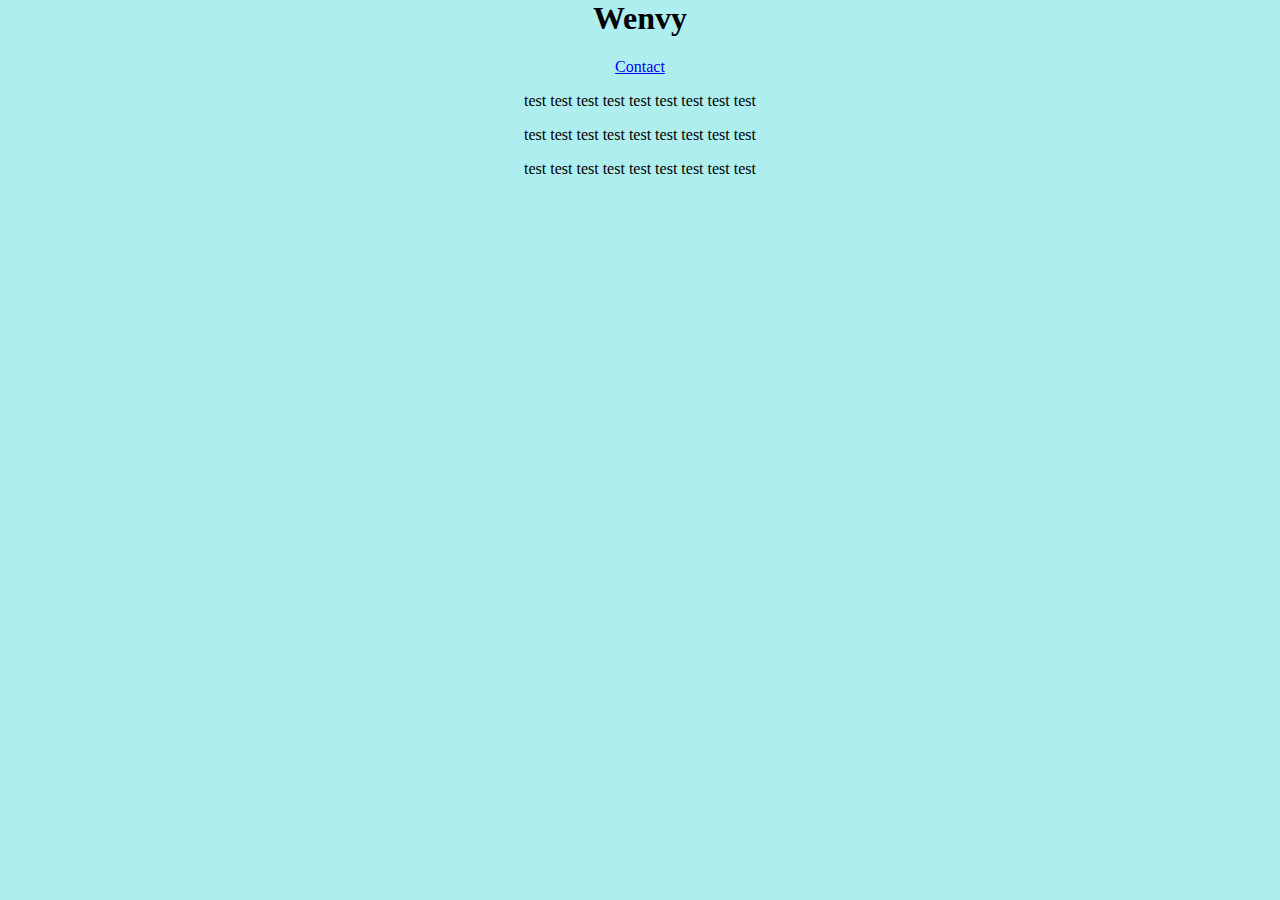
==== index.html @ 07468fe6 "Update index.html" ====
<html lang="en">
<head>
    <meta charset="UTF-8">
    <meta http-equiv="X-UA-Compatible" content="IE=edge">
    <meta name="viewport" content="width=device-width, initial-scale=1.0">
    <title>Document</title>
    <link rel="stylesheet" href="styles.css">
</head>
<body>
    <h1> Wenvy </h1>
    <a href="/contact.html">Contact</a>
    <p> test test test test test test test test test</p>
    <p> test test test test test test test test test</p>
    <p> test test test test test test test test test</p>
</body>
</html>
---- styles.css ----
body {
    margin: 0;
    background: paleturquoise;
    text-align: center;
}
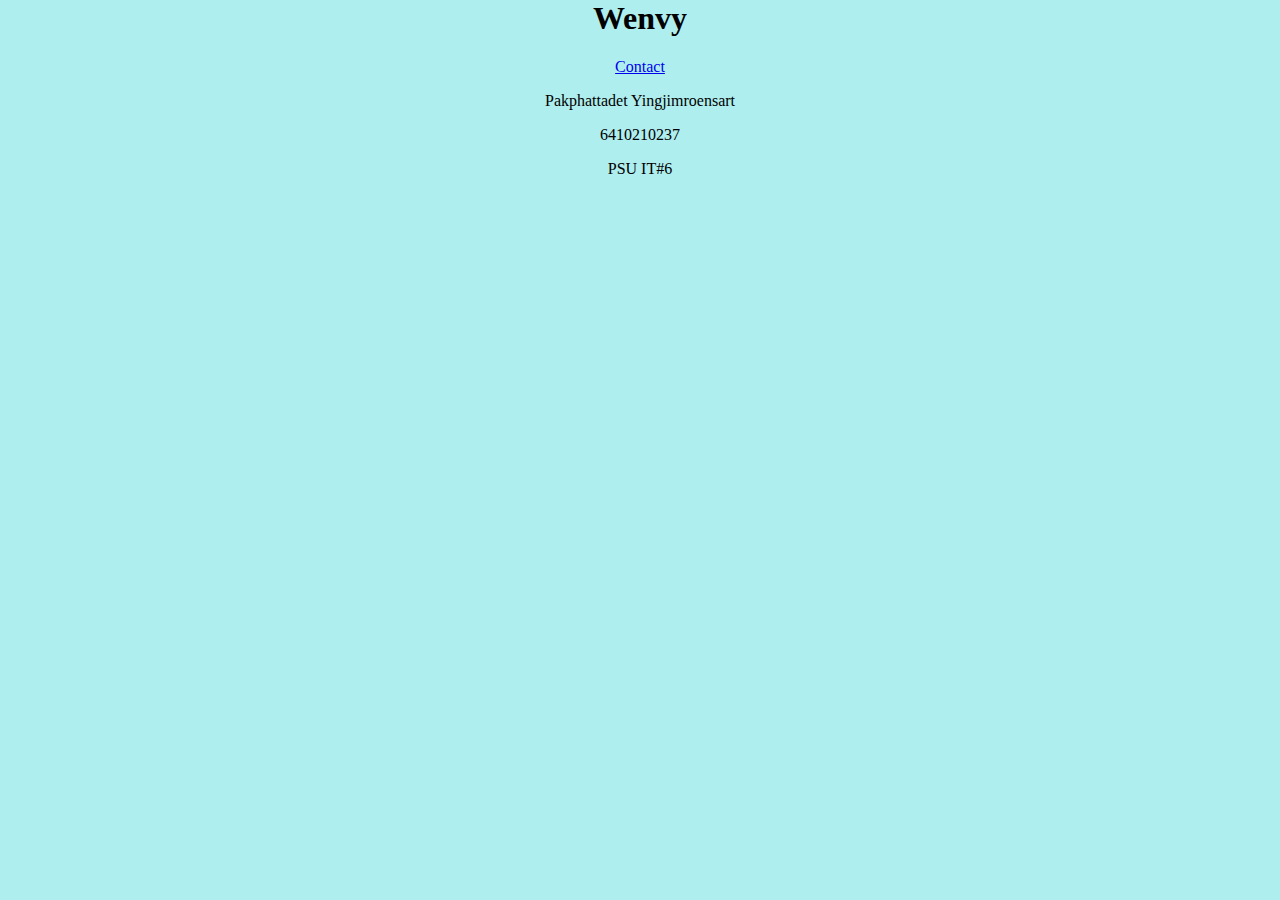
==== commit cb2e5d5a: "Update index.html" ====
--- a/index.html
+++ b/index.html
@@ -8,9 +8,9 @@
 </head>
 <body>
     <h1> Wenvy </h1>
-    <a href="/contact.html">Contact</a>
-    <p> test test test test test test test test test</p>
-    <p> test test test test test test test test test</p>
-    <p> test test test test test test test test test</p>
+    <a href="/project/contact.html">Contact</a>
+    <p> Pakphattadet Yingjimroensart</p>
+    <p> 6410210237</p>
+    <p> PSU IT#6</p>
 </body>
 </html>
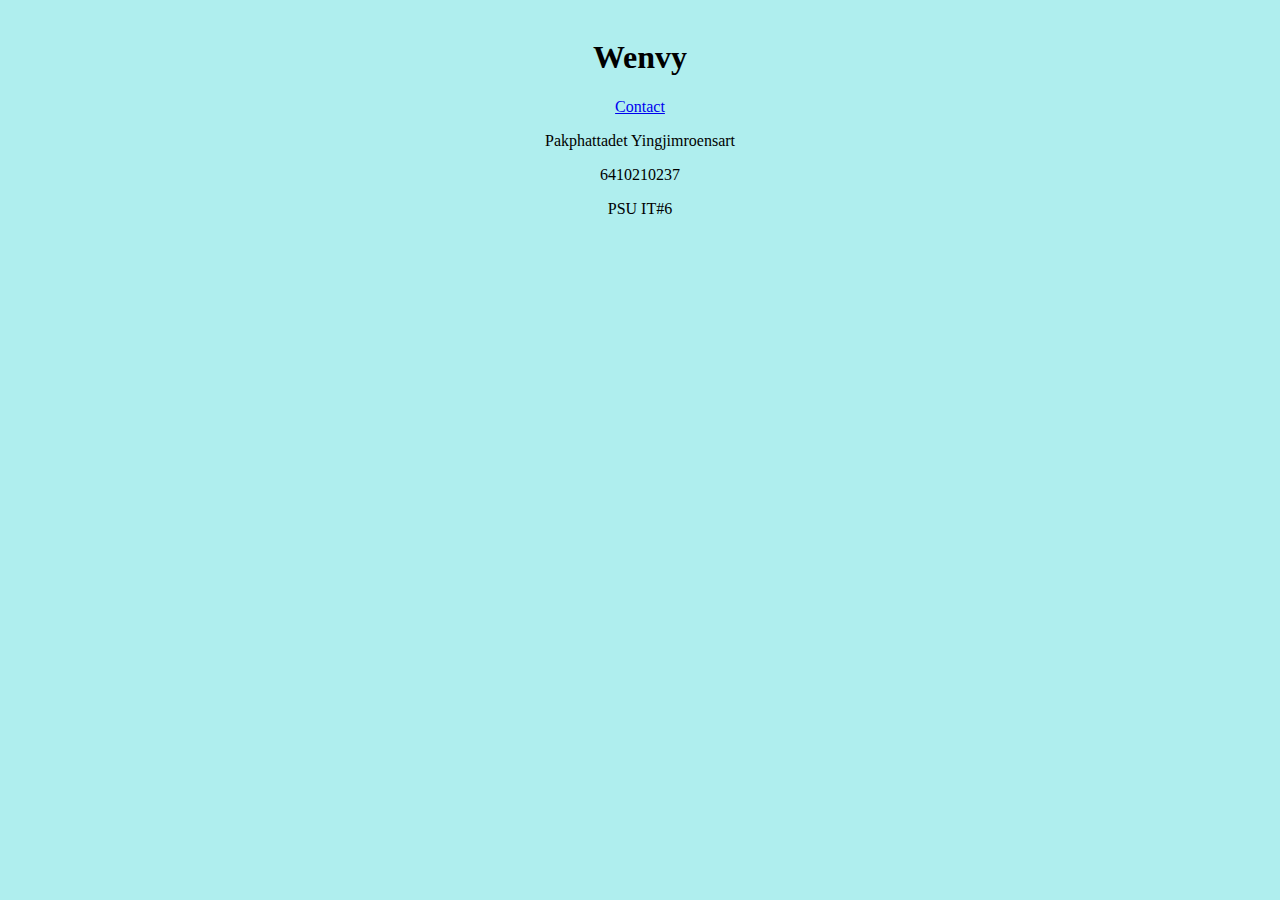
==== commit 27961ace: "Update index.html" ====
--- a/index.html
+++ b/index.html
@@ -7,6 +7,7 @@
     <link rel="stylesheet" href="styles.css">
 </head>
 <body>
+    <br>
     <h1> Wenvy </h1>
     <a href="/project/contact.html">Contact</a>
     <p> Pakphattadet Yingjimroensart</p>
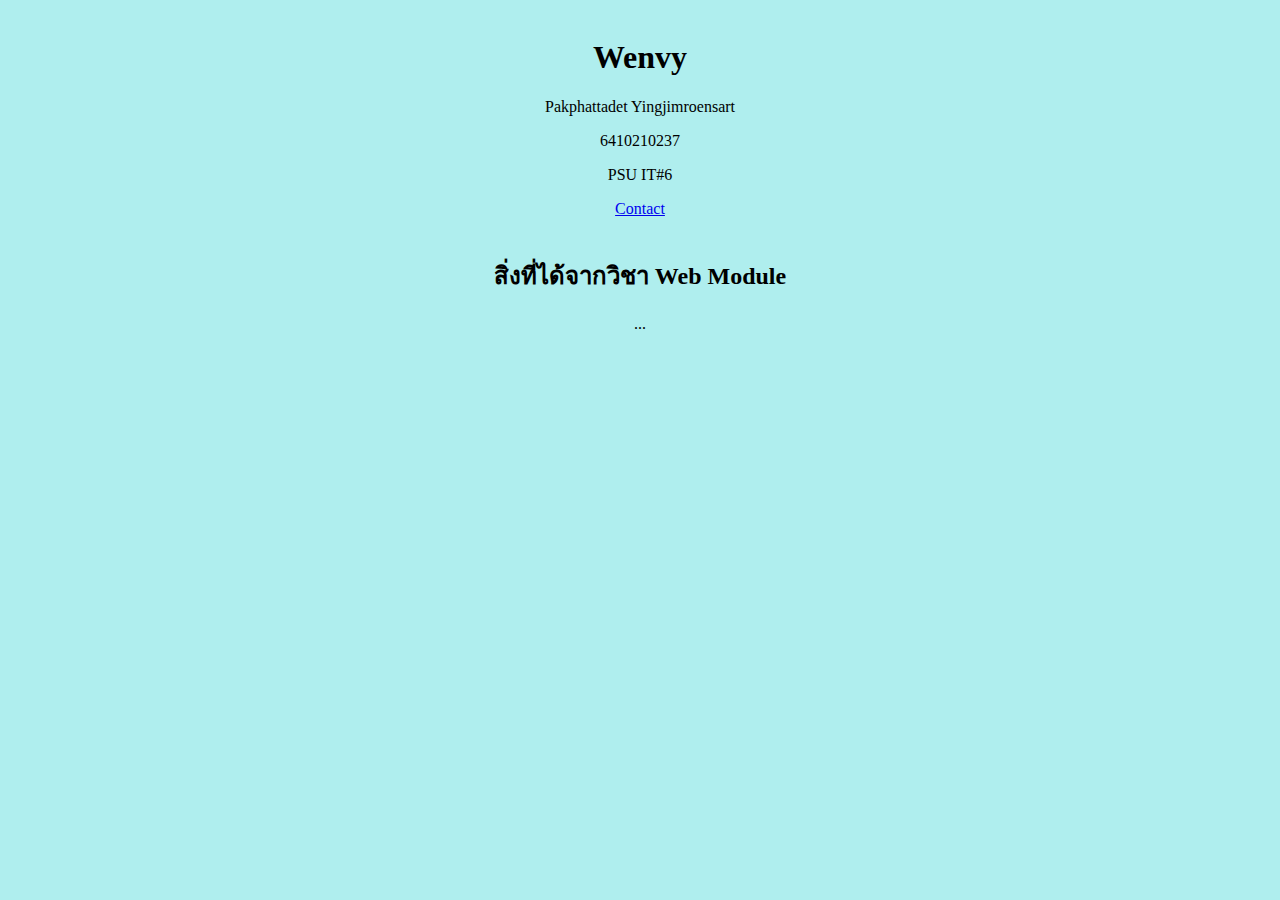
==== commit a31d6e7e: "Update index.html" ====
--- a/index.html
+++ b/index.html
@@ -9,9 +9,12 @@
 <body>
     <br>
     <h1> Wenvy </h1>
-    <a href="/project/contact.html">Contact</a>
     <p> Pakphattadet Yingjimroensart</p>
     <p> 6410210237</p>
     <p> PSU IT#6</p>
+    <a href="https://www.facebook.com/wenvvy">Contact</a>
+    <br><br>
+    <h2> สิ่งที่ได้จากวิชา Web Module </h2>
+    <p> ... </p>
 </body>
 </html>
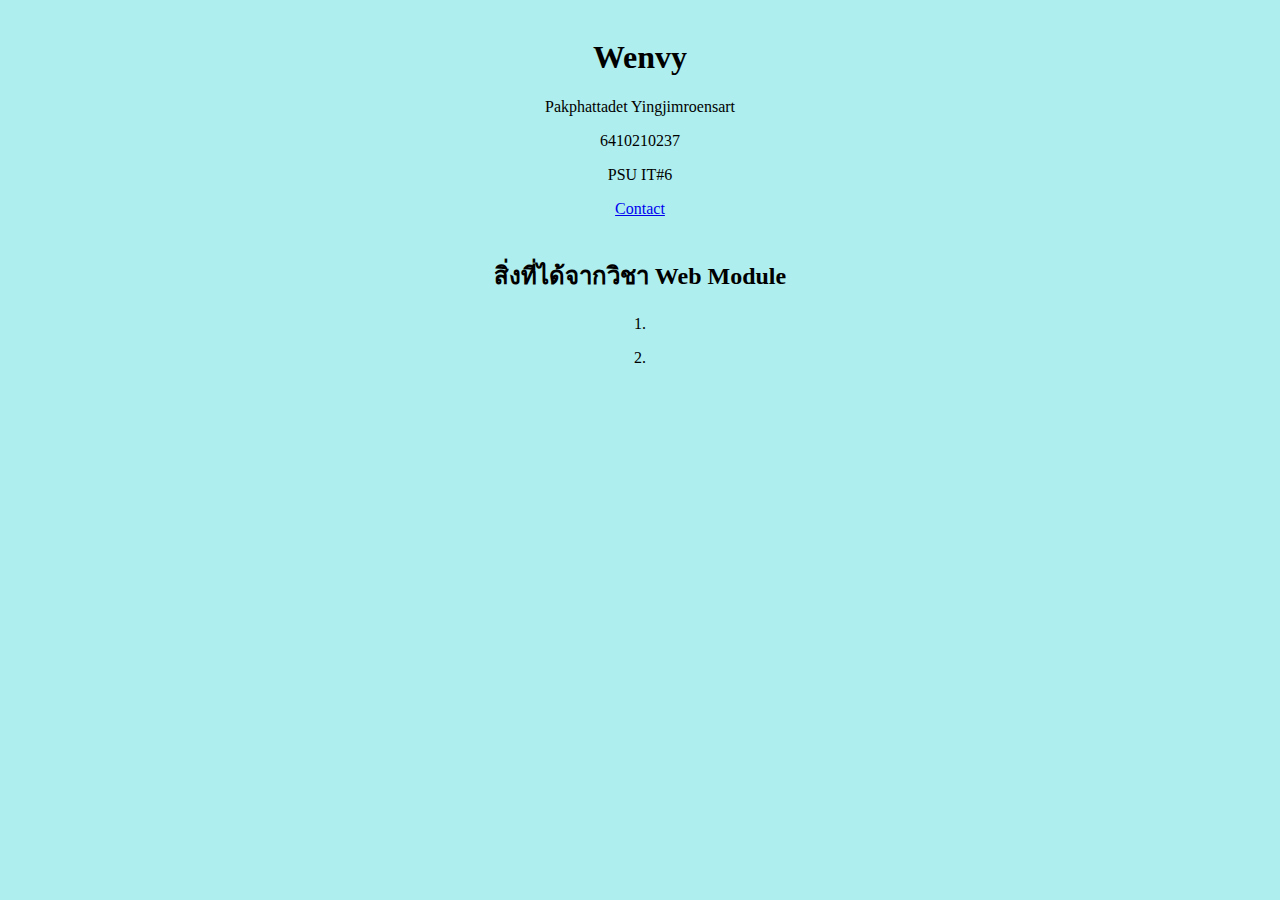
==== commit 90571f17: "Update index.html" ====
--- a/index.html
+++ b/index.html
@@ -15,6 +15,7 @@
     <a href="https://www.facebook.com/wenvvy">Contact</a>
     <br><br>
     <h2> สิ่งที่ได้จากวิชา Web Module </h2>
-    <p> ... </p>
+    <p>1.</p>
+    <p>2.</p>
 </body>
 </html>
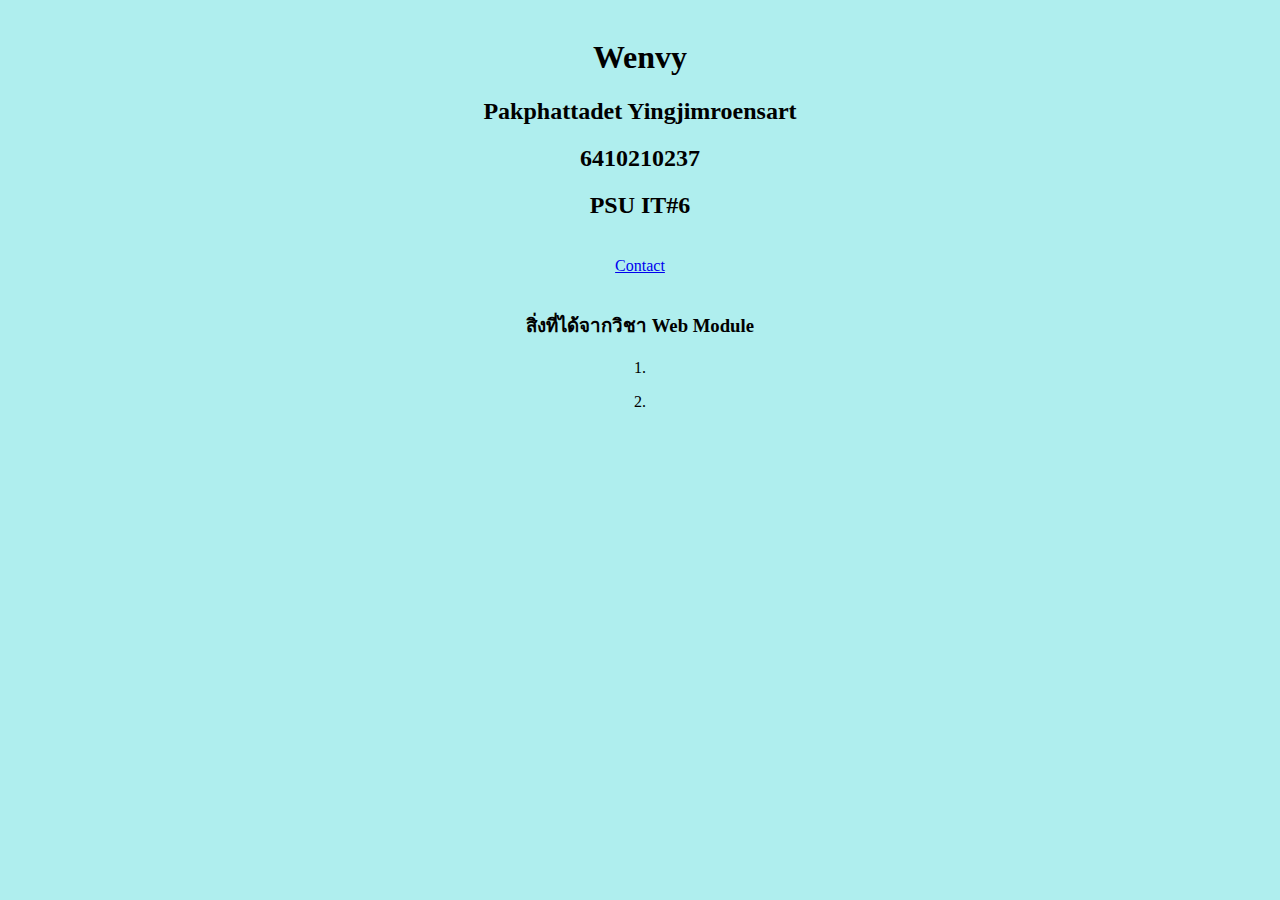
==== commit c83e3311: "Update index.html" ====
--- a/index.html
+++ b/index.html
@@ -9,12 +9,13 @@
 <body>
     <br>
     <h1> Wenvy </h1>
-    <p> Pakphattadet Yingjimroensart</p>
-    <p> 6410210237</p>
-    <p> PSU IT#6</p>
+    <h2> Pakphattadet Yingjimroensart </h2>
+    <h2> 6410210237 </h2>
+    <h2> PSU IT#6 </h2>
+    <br>
     <a href="https://www.facebook.com/wenvvy">Contact</a>
     <br><br>
-    <h2> สิ่งที่ได้จากวิชา Web Module </h2>
+    <h3> สิ่งที่ได้จากวิชา Web Module </h2>
     <p>1.</p>
     <p>2.</p>
 </body>
